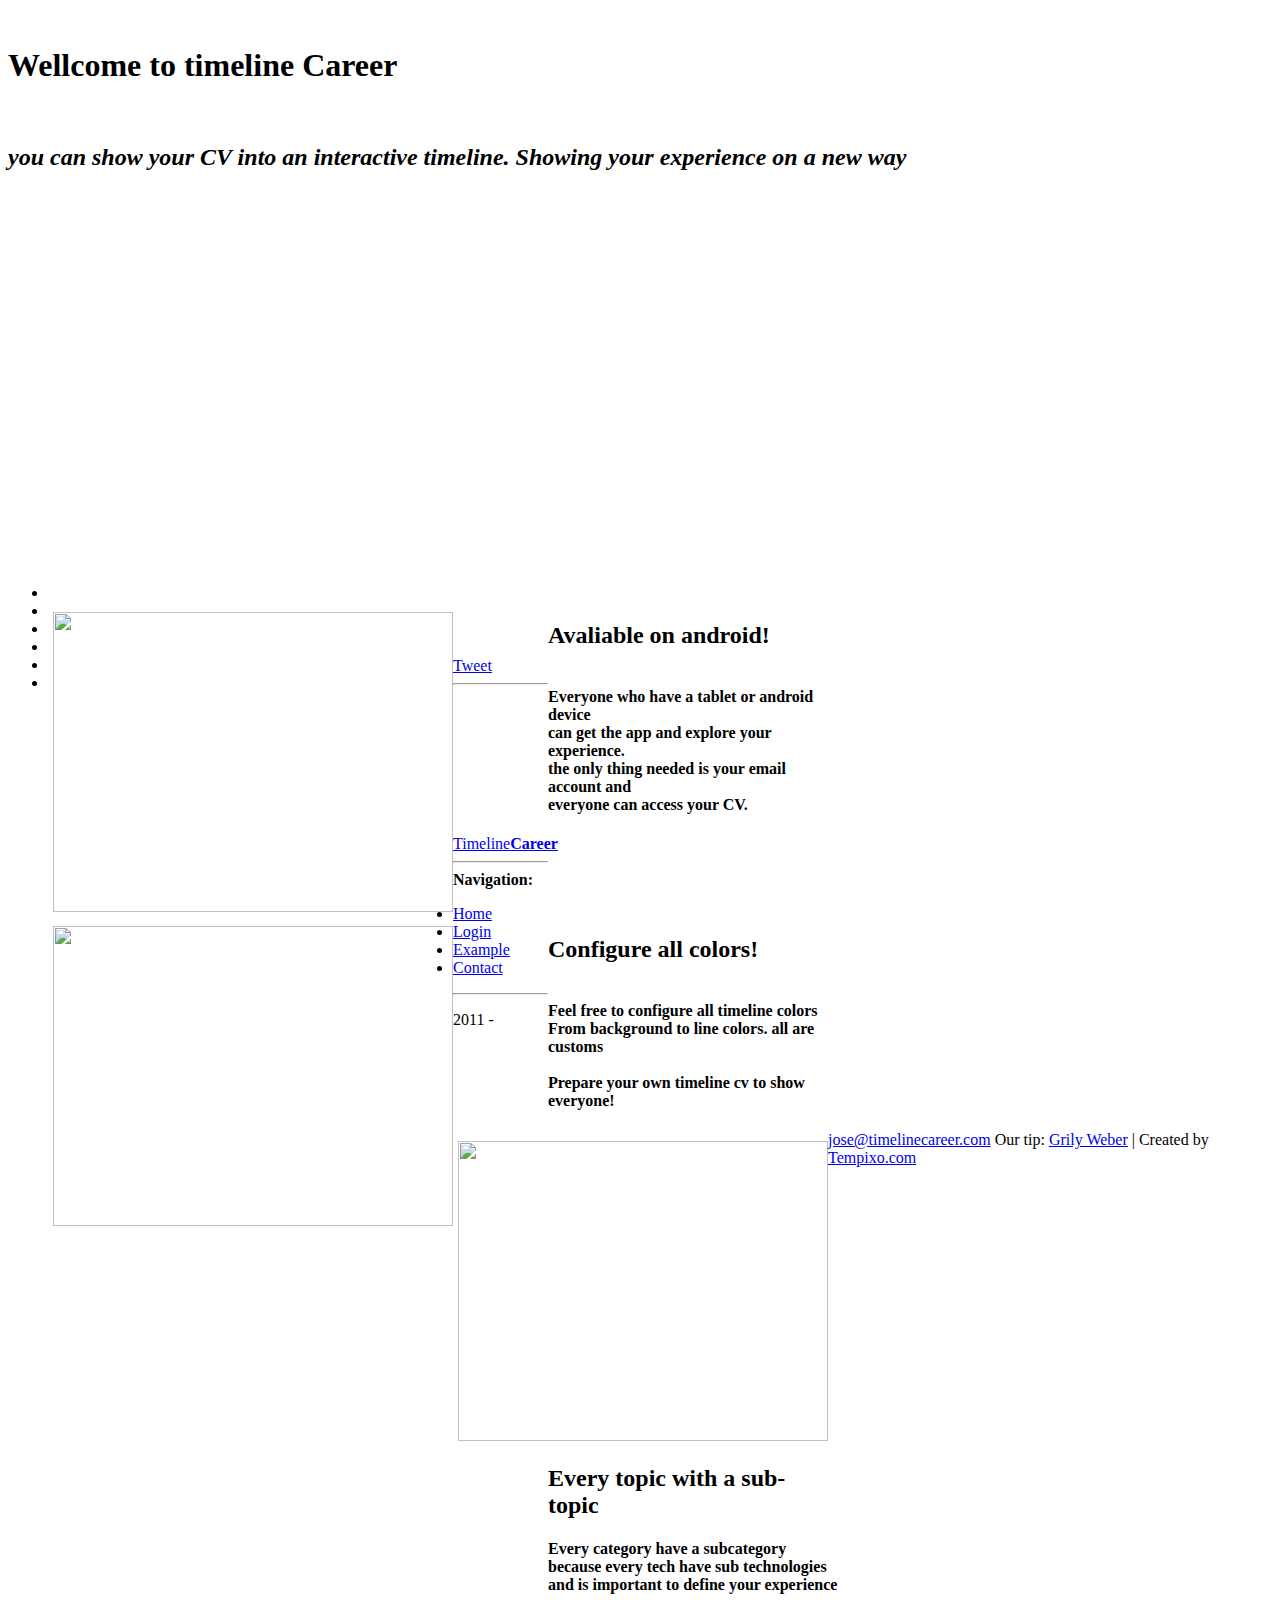
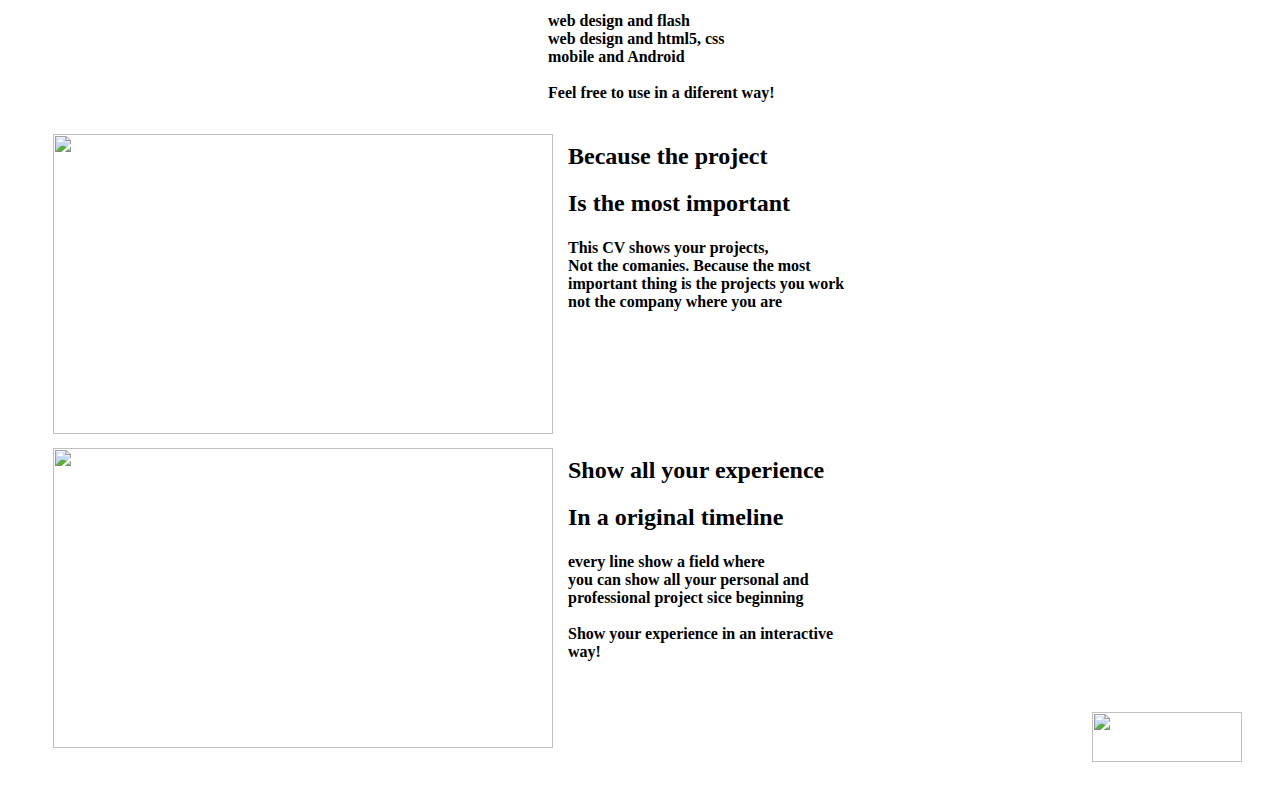
==== src/webpages/mainweb.html @ 03e968d3 "first commit timelineCareer web!" ====
<!DOCTYPE html PUBLIC "-//W3C//DTD XHTML 1.0 Strict//EN" "http://www.w3.org/TR/xhtml1/DTD/xhtml1-strict.dtd">
<html xmlns="http://www.w3.org/1999/xhtml" xml:lang="cs" lang="cs">
    <head>
        <meta http-equiv="content-type" content="text/html; charset=utf-8" />
        <meta http-equiv="content-language" content="en" />
        <meta name="author" lang="en" content="[www.timelinecareer.com]; mail@timelinecareer.com: jgorozco@timelinecareer.com" />
        <meta name="description" content="show your experience in a timeline. Add your CV data and share it in a new way presentation. Edit your personal data, Projects,and experience to show in a different way" />
        <meta name="keywords" content="cv,timeline,experience,timeline career,career,projects,personal data,linkedin" />
        <meta name="robots" content="all,follow" />
        <meta property="og:title" content="Timeline Career" />
		<meta property="og:type" content="website" />
		<meta property="og:url" content="http://www.timelinecareer.com" />
		<meta property="og:image" content="http://timelinecareer.com/img/icon_2.png" />
		<meta property="og:site_name" content="Timeline Career" />
		<meta property="fb:admins" content="100001464386764" />	<title>Timeline Career</title>
   	<link rel="stylesheet" type="text/css" media="all" href="css/screen.css" />     
	<script src="js/jquery-1.6.2.min.js" type="text/javascript"></script>
	<script src="js/jquery.easing.1.2.js"></script>
	<link rel="stylesheet" href="css/anythingslider.css">
	<script src="js/jquery.anythingslider.js"></script>
	<script type="text/javascript" src="https://apis.google.com/js/plusone.js"></script>

	
	<script>
		// Set up Sliders
		// **************
		$(function(){

			$('#slider1').anythingSlider({
				theme           : 'default',
				easing          : 'easeInOutBack',
//				autoPlayLocked  : true,  // If true, user changing slides will not stop the slideshow
//				resumeDelay     : 10000, // Resume slideshow after user interaction, only if autoplayLocked is true (in milliseconds).
				onSlideComplete : function(slider){
					// alert('Welcome to Slide #' + slider.currentPage);
				}
			});

		});
	</script>   
        <title>Timeline Career</title>
    </head>
    <body>
    	<br/>
    	<h1 class="center">
			Wellcome to timeline Career
   		</h1>
    	<br/>
    	<h2 class="center" style="font-style: italic">
    		you can show your CV into an interactive timeline. Showing your experience on a new way
    	</h2>   		
   		<ul id="slider1" style="height:450px;width:800px;">
				
				<li>
					<iframe width="780" height="407" src="http://www.youtube.com/embed/cVFU4lMys28?rel=0&amp;hd=1;autoplay=1;showinfo=0" frameborder="0" allowfullscreen></iframe>
				</li>
				<li>
				<div style="background-color: #EEE">
				
					<div class="content_50" style="float:left;">
						<img src="img/cv6.png" width="400px" height="300px" style="padding-top: 10px;padding-left: 5px;">
					</div>
					<div class="content_50"  style="width:300px;float:right;">
						<h2 style="padding-right: 30px">Avaliable on android!</h2>						
						<p><h4 style="padding-right: 30px"> 
						</br>Everyone who have a tablet or android device
						</br>can get the app and explore your experience. 
						</br> the only thing needed is your email account and 
						</br> everyone can access your CV.  
						</h4></p>						
					</div>
				</div>
				</li>
				
				
				<li>
				<div style="background-color: #EEE">
				
					<div class="content_50" style="float:left;">
						<img src="img/cv5.png" width="400px" height="300px" style="padding-top: 10px;padding-left: 5px;">
					</div>
					<div class="content_50"  style="width:300px;float:right;">
						<h2 style="padding-right: 30px">Configure all colors!</h2>						
						<p><h4 style="padding-right: 30px"> 
						</br>Feel free to configure all timeline colors
						</br>From background to line colors. all are customs 
						</br>
						</br>Prepare your own timeline cv to show everyone! 
						</h4></p>						
					</div>
				</div>
				</li>
				
				
				<li>
				<div style="background-color: #EEE">
				
					<div class="content_50" style="float:left;">
						<img src="img/cv4.png" width="370px" height="300px" style="padding-top: 10px;padding-left: 5px;">
					</div>
					<div class="content_50"  style="width:300px;float:right;">
						<h2 style="padding-right: 30px">Every topic with a sub-topic</h2>						
						<p><h4>Every category have a subcategory 
						</br>because every tech have sub technologies
						</br>and is important to define your experience 
						</br>
						</br>web design and flash
						</br>web design and html5, css
						</br>mobile and Android
						</br>
						</br>Feel free to use in a diferent way!
						</h4></p>						
					</div>
				</div>
				</li>
				
				<li>
				<div style="background-color: #EEE">
				
					<div class="content_50" style="float:left;">
						<img src="img/cv3.png" width="500px" height="300px" style="padding-top: 10px;padding-left: 5px;">
					</div>
					<div class="content_50"  style="width:280px;float:right;">
						<h2>Because the project</h2>						
						<h2>Is the most important</h2>
						<p><h4>This CV shows your projects, 
						</br>Not the comanies. Because the most
						</br>important thing is the projects you work
						</br>not the company where you are
						</br>
						</h4></p>						
					</div>
				</div>
				</li>
				<li>
				<div style="background-color: #EEE">
				
					<div class="content_50" style="float:left;">
						<img src="img/cv2.png" width="500px" height="300px" style="padding-top: 10px;padding-left: 5px;">
					</div>
					<div class="content_50"  style="width:280px;float:right;">
						<h2>Show all your experience</h2>						
						<h2>In a original timeline</h2>
						<p><h4>every line show a field where
						</br>you can show all your personal and
						</br>professional project sice beginning
						</br>
						</br>Show your experience in an interactive way!
						</h4></p>						
					</div>
				</div>
				</li>
				
		</ul>  
		<!-- AddThis Button BEGIN -->
<div class="center ">
  <div class="margin:2px">
		<div id="fb-root" ></div>
			<script>(function(d, s, id) {
			  var js, fjs = d.getElementsByTagName(s)[0];
			  if (d.getElementById(id)) {return;}
			  js = d.createElement(s); js.id = id;
			  js.src = "//connect.facebook.net/en_US/all.js#xfbml=1";
			  fjs.parentNode.insertBefore(js, fjs);
			}(document, 'script', 'facebook-jssdk'));</script>
		<div  class="fb-like" data-href="http://timelinecareer.com" 
		data-send="true" data-width="400" data-show-faces="false">
		</div>
	</div>
	<script src="http://platform.linkedin.com/in.js" type="text/javascript"></script>
	<script type="IN/Share" data-counter="right"></script>	
	<g:plusone ></g:plusone>
	<a href="https://twitter.com/share" 
	   class="twitter-share-button" data-count="horizontal" 
	   data-lang="es">Tweet</a>
	<script type="text/javascript" src="//platform.twitter.com/widgets.js">
	</script>
	
</div>
<script type="text/javascript" src="http://s7.addthis.com/js/250/addthis_widget.js#pubid=ra-4e8c928c01f6dc8c"></script>
<!-- AddThis Button END -->
		
        <div class="wrap">
		<a href="https://market.android.com/details?id=air.com.jvk.timelinecarreer">
				<img style="float: right; margin:30px;" src="img/avail_market.png" width="150" height="50" />
		</a>
        </div>
        
        <hr class="noscreen" />

        <div id="header">
            <div class="wrap">
                
                <!-- Logo start -->
                  <a id="logo" href="./" title="timelineCareer">Timeline<strong>Career</strong></a>
                <!-- Logo end -->
        
                <hr class="noscreen noprint" />
        
                <!-- Navigation start -->
                <strong class="noscreen noprint">Navigation:</strong>
                <ul id="nav">
                    <li class="active"><a href="./" title="Home">Home</a></li>
                    <li><a href="/login" title="login">Login</a></li>
                    <li><a href="/show/index.html?mail=josevallekas@gmail.com" title="example">Example</a></li>
                    <li><a href="#" title="Contact">Contact</a></li>
                </ul>
                <!-- Navigation end -->
            </div>
        </div>
        
        <hr class="noscreen" />
  
        <!-- Footer start -->
        
        <p class="footer">
            <span class="floatLeft"> 2011 - <a href="/">jose@timelinecareer.com</a></span>
            
              <!-- Don't delete the links! -->
                <span id="dont-delete-this" class="floatRight noprint">Our tip: <a href="http://www.grily-grilovanie.sk/grily-weber/" 
title="Grily Weber">Grily Weber</a> | Created by <a href="http://www.tempixo.com" class="tempixo">Tempixo.com<span></span></a></span>
              <!-- Thank you :) -->
        
        </p>
        
        <!-- Footer end -->

    </body>
</html>
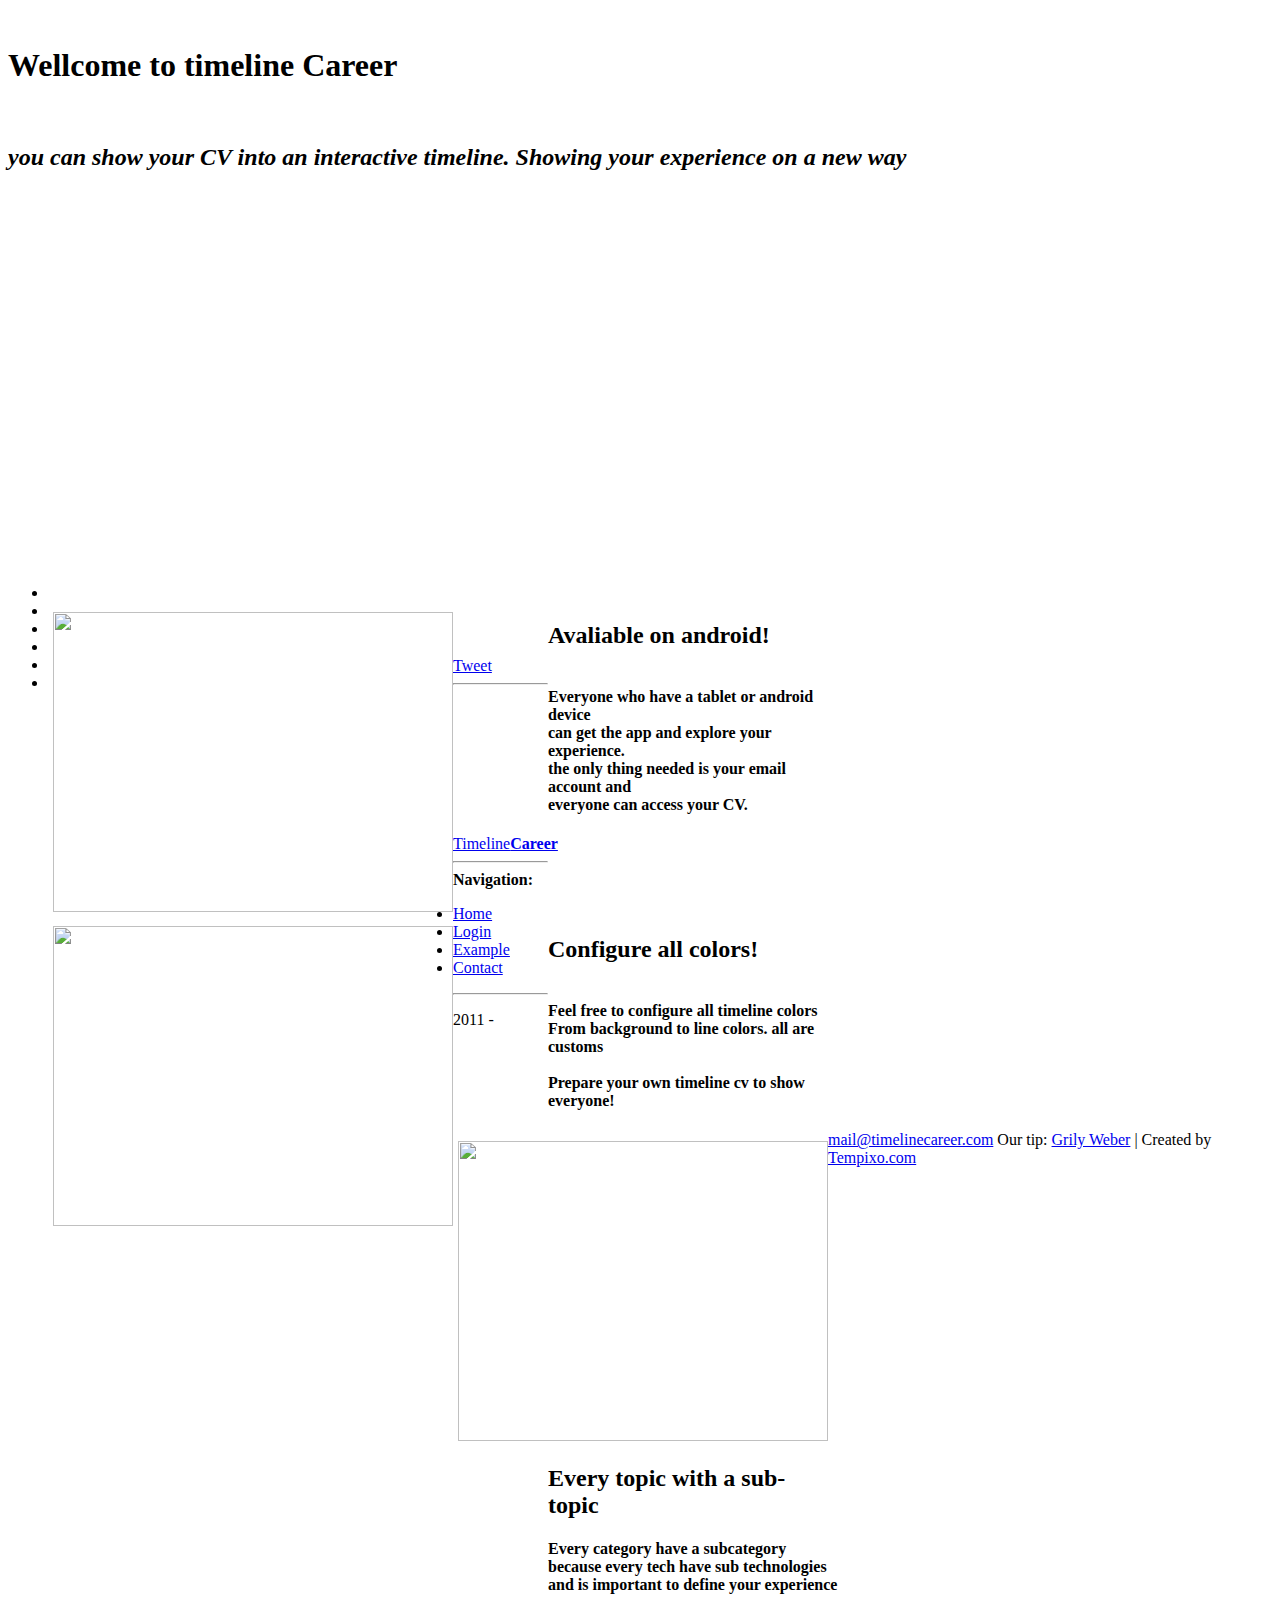
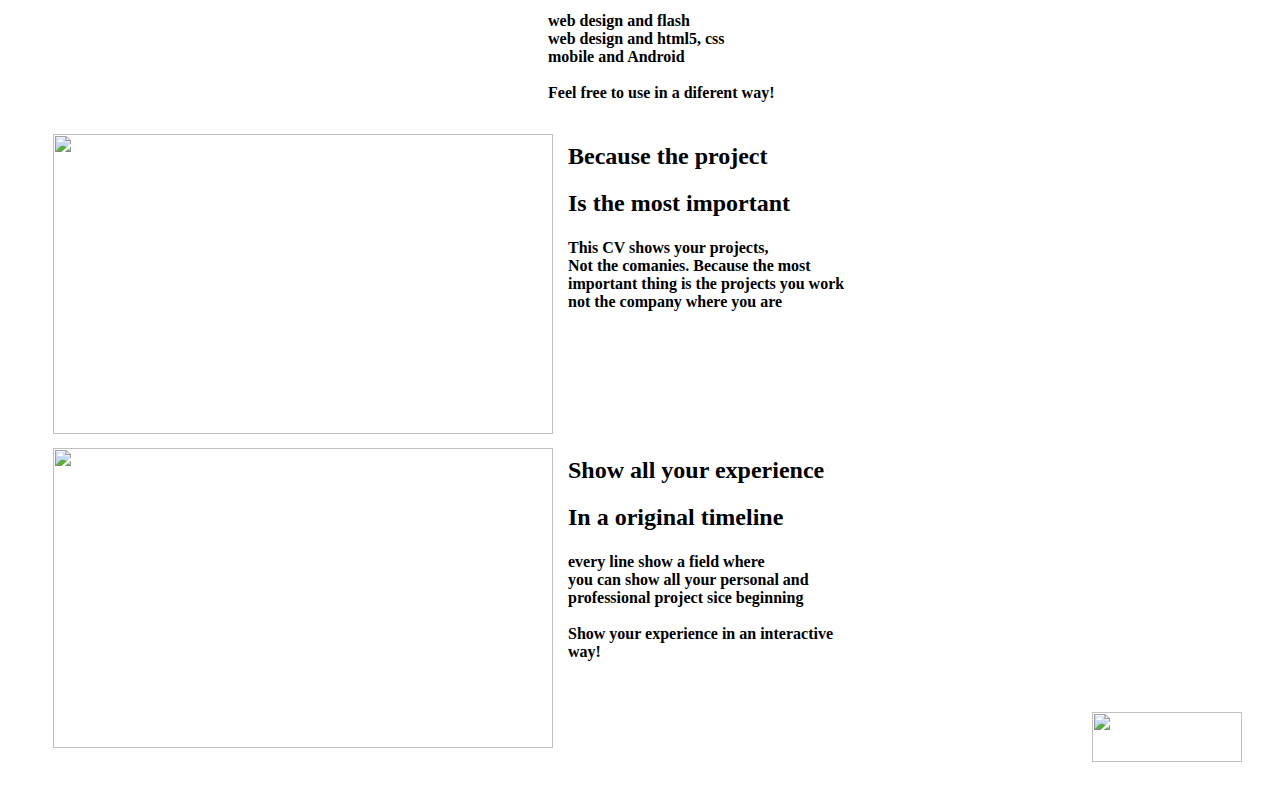
==== commit 87e62b82: "analytic changes" ====
--- a/src/webpages/mainweb.html
+++ b/src/webpages/mainweb.html
@@ -19,7 +19,19 @@
 	<link rel="stylesheet" href="css/anythingslider.css">
 	<script src="js/jquery.anythingslider.js"></script>
 	<script type="text/javascript" src="https://apis.google.com/js/plusone.js"></script>
-
+<script type="text/javascript">
+
+  var _gaq = _gaq || [];
+  _gaq.push(['_setAccount', 'UA-876820-7']);
+  _gaq.push(['_trackPageview']);
+
+  (function() {
+    var ga = document.createElement('script'); ga.type = 'text/javascript'; ga.async = true;
+    ga.src = ('https:' == document.location.protocol ? 'https://ssl' : 'http://www') + '.google-analytics.com/ga.js';
+    var s = document.getElementsByTagName('script')[0]; s.parentNode.insertBefore(ga, s);
+  })();
+
+</script>
 	
 	<script>
 		// Set up Sliders
@@ -214,7 +226,7 @@
         <!-- Footer start -->
         
         <p class="footer">
-            <span class="floatLeft"> 2011 - <a href="/">jose@timelinecareer.com</a></span>
+            <span class="floatLeft"> 2011 - <a href="/">mail@timelinecareer.com</a></span>
             
               <!-- Don't delete the links! -->
                 <span id="dont-delete-this" class="floatRight noprint">Our tip: <a href="http://www.grily-grilovanie.sk/grily-weber/" 
